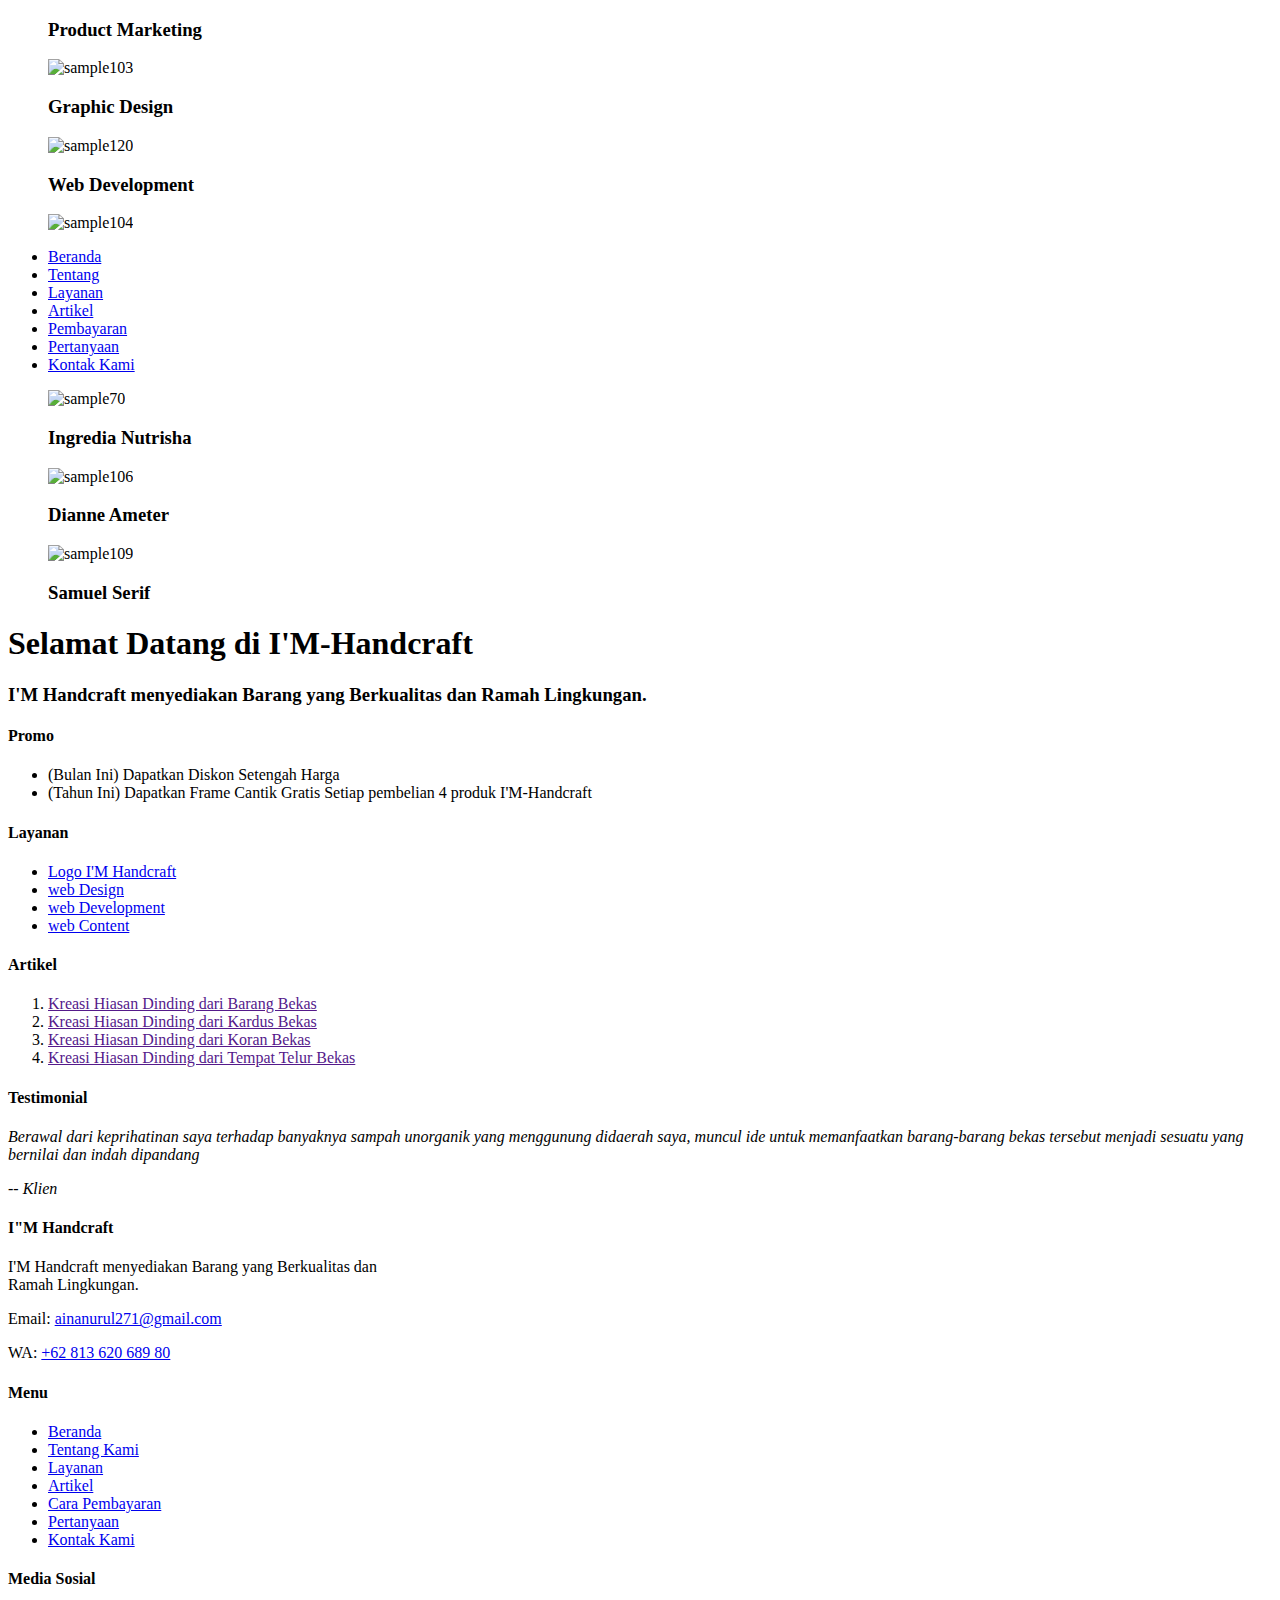
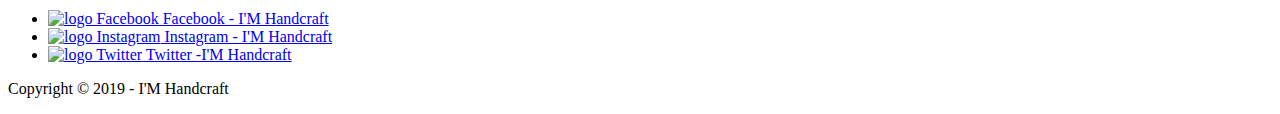
==== index.html @ 36e2d90a "Add files via upload" ====
<!DOCTYPE html>
<html lang="en">
<head>
	<meta charset="UTF-8">
	<meta name="viewport" content="width=device-width, initial-scale=1.0">
	<meta http-equiv="X-UA-Compatible" content="ie=edge">
	<title>
		Kreasi kerajinan Tangan Unik dari Bahan Bekas
	</title>
	<meta name="description" content="Dalam keseharian kita, seringkali kita menjumpai barang barang bekas yang tidak terpakai, ,misalnya tempat telur, ">

	<!--Start Css-->
	<link rel="stylesheet" href="styles/styles.css">
	<!-- End Css-->
	<!-- Start Javascript-->
	<script src="js/function.js">
	</script>
	<!-- End Javascript-->
	
</head>
<body>
	<!--Start Logo-->
	<div class="container logo">
		<figure class="snip1556">
			<figcaption>
			  <h3>Product Marketing</h3>
			</figcaption><img src="" alt="sample103" />
			<a href="#"></a>
		  </figure>
		  <figure class="snip1556">
			<figcaption>
			  <h3>Graphic Design</h3>
			</figcaption><img src="https://s3-us-west-2.amazonaws.com/s.cdpn.io/331810/sample120.jpg" alt="sample120" />
			<a href="#"></a>
		  </figure>
		  <figure class="snip1556">
			<figcaption>
			  <h3>Web Development</h3>
			</figcaption><img src="https://s3-us-west-2.amazonaws.com/s.cdpn.io/331810/sample111.jpg" alt="sample104" />
			<a href="#"></a>
		  </figure>
	</div>
	<!--end logo-->


	<!-- Start Menu Primer-->
	<div class="container menu-primer">
		<ul>
			<li>
				<a href="index.html" tittle="Beranda" class="active">Beranda</a>
			</li>
			<li>
				<a href="tentang.html" tittle=">Tentang">Tentang</a>
			</li>
			<li>
				<a href="layanan.html" tittle="Layanan">Layanan</a>
			</li>
			<li>
				<a href="artikel.html" tittle="Artikel">Artikel</a>
			</li>
			<li>
				<a href="pembayaran.html" tittle="Pembayaran">Pembayaran</a>
			</li>
			<li>
				<a href="pertanyaan.html" tittle="Pertanyaan">Pertanyaan</a>
			</li>
			<li>
				<a href="kontak.html" tittle="Kontak Kami">Kontak Kami</a>
			</li>
		</ul>
	</div>
	<!--End Menu Primer-->

	<div class="container">
		<figure class="snip1585">
			<img src="images/sample70.jpg" alt="sample70" />
			<figcaption>
			  <h3>Ingredia <span>Nutrisha</span></h3>
			</figcaption>
			<a href="#"></a>
		  </figure>
		  <figure class="snip1585"><img src="images/sample106.jpg" alt="sample106" />
			<figcaption>
			  <h3>Dianne <span>Ameter</span></h3>
			</figcaption>
			<a href="#"></a>
		  </figure>
		  <figure class="snip1585"><img src="images/sample109.jpg" alt="sample109" />
			<figcaption>
			  <h3>Samuel <span>Serif</span></h3>
			</figcaption>
			<a href="#"></a>
		  </figure>
	</div>

	<!-- Start Jumbotron-->
	<div class="container jumbotron">
		<h1 class="judul">Selamat Datang di I'M-Handcraft</h1>
		<h3>I'M Handcraft menyediakan Barang yang Berkualitas dan Ramah Lingkungan.</h3>
	</div>
	<!-- End Jumbotron-->

	<!-- Start Promo & Layanan-->
	<div class="container">
		<!-- Start Promo -->
		<div class="main-home-one">
			<div class="box-heading">
				<h4>Promo</h4>
			</div>
			<div class="box-isi">
				<ul>
					<li>(Bulan Ini) Dapatkan Diskon Setengah Harga</li>
					<li>(Tahun Ini) Dapatkan Frame Cantik Gratis Setiap pembelian 4 produk I'M-Handcraft</li>
				</ul>
			</div>
		</div>
		<!-- End Promo-->

		<!--Start Layanan-->
		<div class="main-home-two">
			<div class="box-heading">
				<h4>Layanan</h4>
			</div>
			<div class="box-isi">
				<ul>
					<li>
						<a href="layanan.html" title="Logo I'M Handcraf">Logo I'M Handcraft</a>
					</li>
					<li>
						<a href="layanan.html" title="web Design">web Design</a>
					</li>
					<li>
						<a href="layanan.html" title="web Development">web Development</a>
					</li>
					<li>
						<a href="layanan.html" title="web Content">web Content</a>
					</li>
				</ul>
			</div>
		<!--End Promo & Layanan-->
	</div>

	<!--Start Artikel & Testimonial-->
	<div class="container">
		<!--Start Artikel-->
		<div class="main-home-one">
			<div class="box-heading"> 
				<h4>Artikel</h4>
			</div>
			<div class="box-isi"> 
				<ol>
					<li>
						<a href="" title="Kreasi Hiasan Dinding dari Barang Bekas">Kreasi Hiasan Dinding dari Barang Bekas</a>
					</li>
					<li>
						<a href="" title="Kreasi Hiasan Dinding dari Kardus Bekas">Kreasi Hiasan Dinding dari Kardus Bekas</a>
					</li>
					<li>
						<a href="" title="Kreasi Hiasan Dinding dari Koran Bekas">Kreasi Hiasan Dinding dari Koran Bekas</a>
					</li>
					<li>
						<a href="" title="Kreasi Hiasan Dinding dari Tempat Telur Bekas">Kreasi Hiasan Dinding dari Tempat Telur Bekas</a>
					</li>
				</ol>
			</div>
		</div>
		
		<!--End Artikel-->

		<!--Start Testimonial-->
		<div class="main-home-two">
			<div class="box-heading"> 
				<h4>Testimonial</h4>
			</div> 
			<div class="box-isi"> 
				<blocquote>
					<p>
						<em>Berawal dari keprihatinan saya terhadap banyaknya sampah unorganik yang menggunung didaerah saya, muncul ide untuk memanfaatkan barang-barang bekas tersebut menjadi sesuatu yang bernilai dan indah dipandang</em>
					</p>
					<cite>-- Klien</cite>
				</blocquote>
			</div>
		</div>
			<!--End Testimonial-->
	</div>
	<!--End Artikel & Testimonial-->

	<!-- Start Menu Sekunder-->
	<div class="Container-ful menu-sekunder ">
		<div class="container ">

			<!--Start I'M-Handcraft-->
			<div class="menu-sekunder-one">
				<h4>I"M Handcraft</h4>
				<p>I'M Handcraft menyediakan Barang yang Berkualitas dan <br> Ramah Lingkungan.</p>
				<p>Email: <a href="mailto:ainanurul271@gmail.com" title="ainanurul271@gmail.com">ainanurul271@gmail.com</a></p>
				<p>WA: <a href="tel:+62 813 620 689 80" title="+62 813 620 689 80">+62 813 620 689 80</a></p>
			</div>
			<!--End I'M-Handcraft-->
		
			<!--Start Menu-->
			<div class="menu-sekunder-two"> 
				<h4>Menu</h4>
				<ul class="menu-bawah">
					<li>
						<a href="index.html" tittle="Beranda">Beranda</a>
					</li>
					<li>
						<a href="tentang.html" tittle=">Tentang Kami">Tentang Kami</a>
					</li>
					<li>
						<a href="layanan.html" tittle="Layanan">Layanan</a>
					</li>
					<li>
						<a href="artikel.html" tittle="Artikel">Artikel</a>
					</li>
					<li>
						<a href="pembayaran.html" tittle="Cara Pembayaran">Cara Pembayaran</a>
					</li>
					<li>
						<a href="pertanyaan.html" tittle="Pertanyaan">Pertanyaan</a>
					</li>
					<li>
						<a href="kontak.html" tittle="Kontak Kami">Kontak Kami</a>
					</li>
				</ul>
			</div>
			<!--End Menu-->
	
			<!--Start Media Sosial-->
			<div class="menu-sekunder-three">
				<h4>Media Sosial</h4>
				<ul>
					<li>
						<a href="https://Facebook.com/" title="Facebook-I'M Handcraft">
							<img src="images/logo-Facebook.png" alt="logo Facebook" width="30">
							Facebook - I'M Handcraft
						</a>
					</li>
					<li>
						<a href="https://Instagram.com/" title="Instagram-I'M Handcraft">
							<img src="images/logo-Instagram.jpg" alt="logo Instagram" width="30">
							Instagram - I'M Handcraft
						</a>
					</li>
					<li>
							<a href="https://Twitter.com/" title="Twitter-I'M Handcraft">
								<img src="images/logo-Twitter.png" alt="logo Twitter" width="30">
								Twitter -I'M Handcraft
							</a>
						
					</li>	
					</ul>
			</div>
				<!--End Media Sosial-->

		</div>
	</div>	
	<!-- End Menu Sekunder-->

	<!--Start Copyright-->
	<div class="container">
		<p>Copyright &copy; 2019 - I'M Handcraft</p>
	</div>
	<!--End Copyright-->




	<!--end Isi-->

</body>
</html>
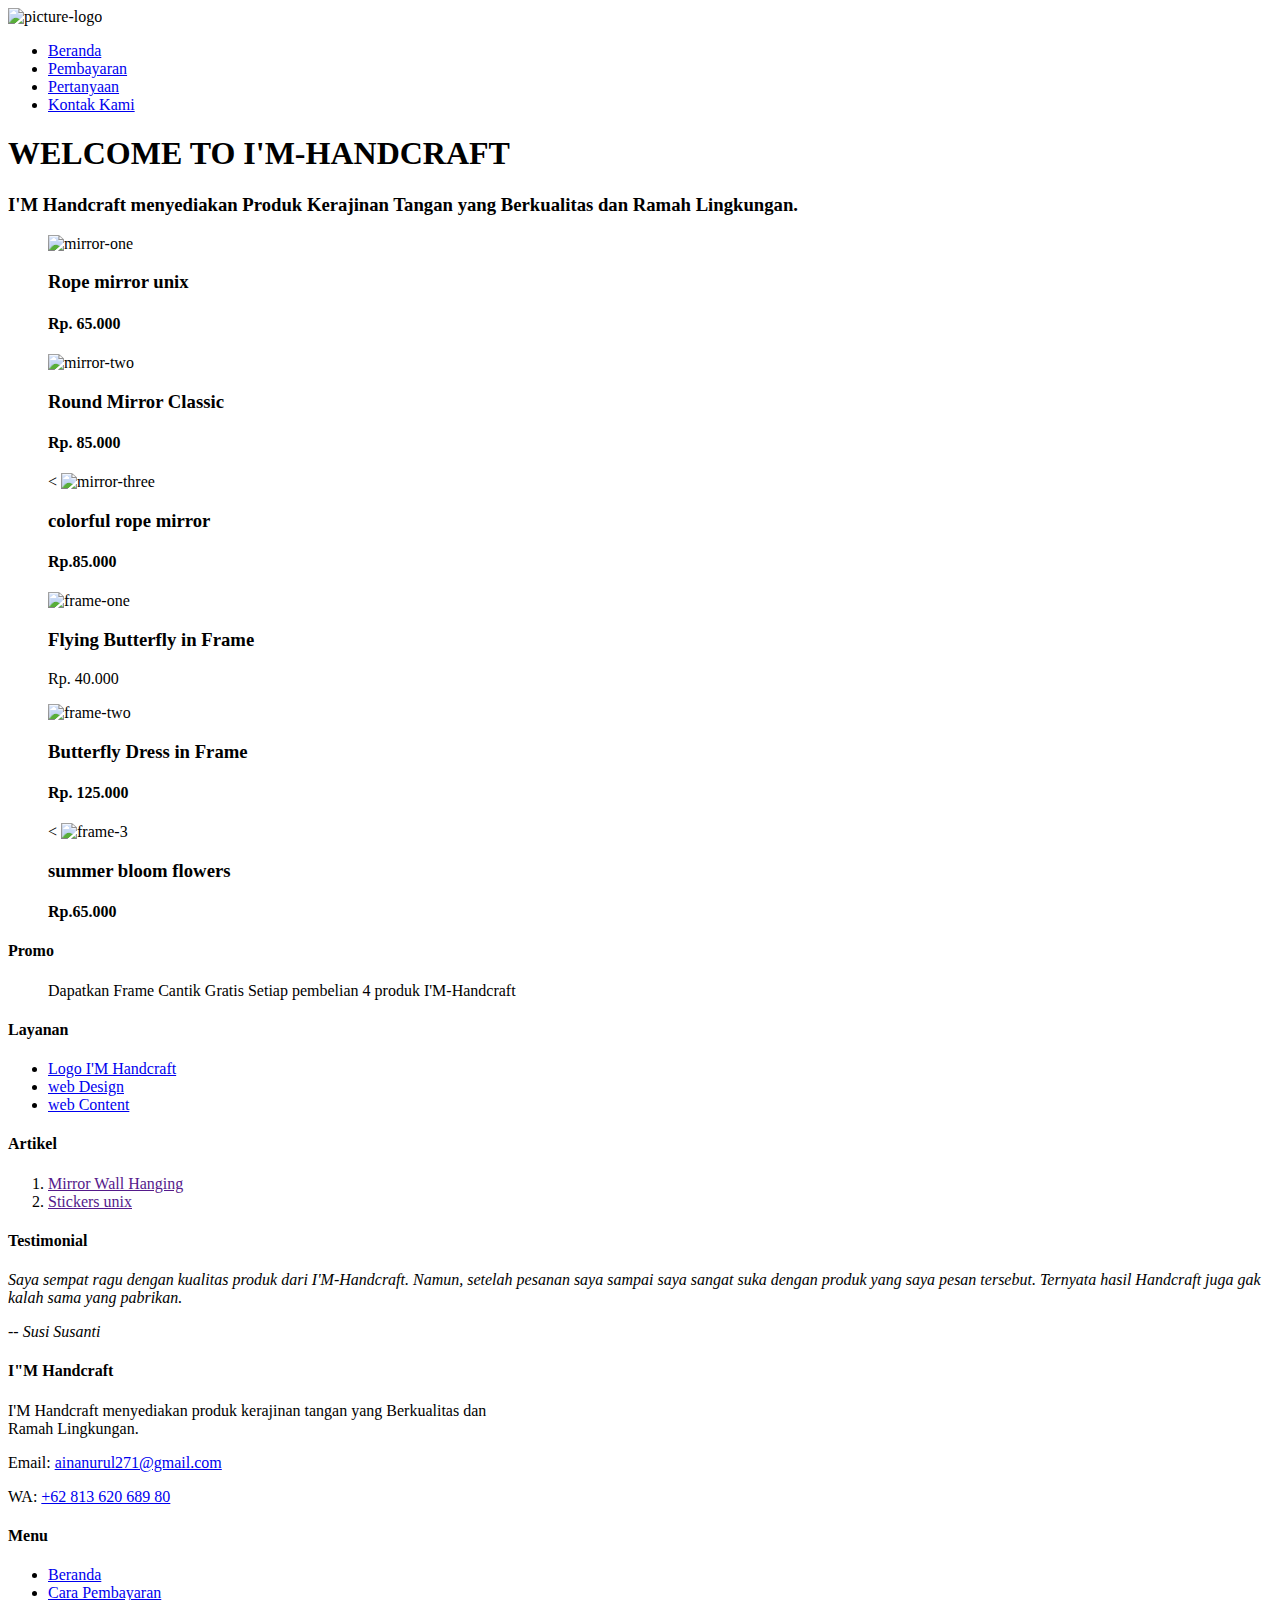
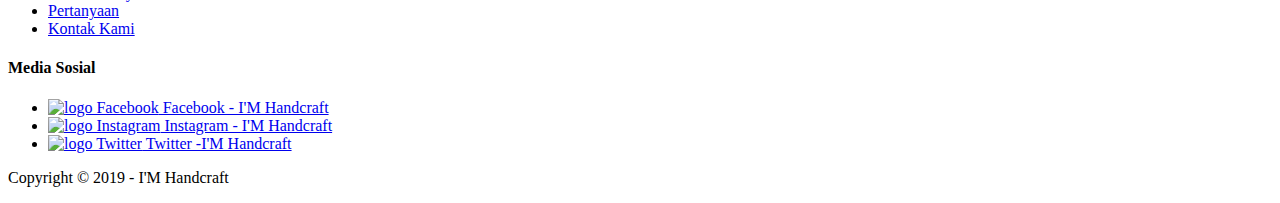
==== commit 0a7e867c: "Add files via upload" ====
--- a/index.html
+++ b/index.html
@@ -5,7 +5,7 @@
 	<meta name="viewport" content="width=device-width, initial-scale=1.0">
 	<meta http-equiv="X-UA-Compatible" content="ie=edge">
 	<title>
-		Kreasi kerajinan Tangan Unik dari Bahan Bekas
+		I'M-Handcraft 
 	</title>
 	<meta name="description" content="Dalam keseharian kita, seringkali kita menjumpai barang barang bekas yang tidak terpakai, ,misalnya tempat telur, ">
 
@@ -21,24 +21,7 @@
 <body>
 	<!--Start Logo-->
 	<div class="container logo">
-		<figure class="snip1556">
-			<figcaption>
-			  <h3>Product Marketing</h3>
-			</figcaption><img src="" alt="sample103" />
-			<a href="#"></a>
-		  </figure>
-		  <figure class="snip1556">
-			<figcaption>
-			  <h3>Graphic Design</h3>
-			</figcaption><img src="https://s3-us-west-2.amazonaws.com/s.cdpn.io/331810/sample120.jpg" alt="sample120" />
-			<a href="#"></a>
-		  </figure>
-		  <figure class="snip1556">
-			<figcaption>
-			  <h3>Web Development</h3>
-			</figcaption><img src="https://s3-us-west-2.amazonaws.com/s.cdpn.io/331810/sample111.jpg" alt="sample104" />
-			<a href="#"></a>
-		  </figure>
+		<img src="images/picture-logo.png" alt="picture-logo" width="450" height="250">
 	</div>
 	<!--end logo-->
 
@@ -47,16 +30,7 @@
 	<div class="container menu-primer">
 		<ul>
 			<li>
-				<a href="index.html" tittle="Beranda" class="active">Beranda</a>
-			</li>
-			<li>
-				<a href="tentang.html" tittle=">Tentang">Tentang</a>
-			</li>
-			<li>
-				<a href="layanan.html" tittle="Layanan">Layanan</a>
-			</li>
-			<li>
-				<a href="artikel.html" tittle="Artikel">Artikel</a>
+				<a href="index.html" tittle="Beranda">Beranda</a>
 			</li>
 			<li>
 				<a href="pembayaran.html" tittle="Pembayaran">Pembayaran</a>
@@ -70,35 +44,66 @@
 		</ul>
 	</div>
 	<!--End Menu Primer-->
-
-	<div class="container">
-		<figure class="snip1585">
-			<img src="images/sample70.jpg" alt="sample70" />
-			<figcaption>
-			  <h3>Ingredia <span>Nutrisha</span></h3>
-			</figcaption>
-			<a href="#"></a>
-		  </figure>
-		  <figure class="snip1585"><img src="images/sample106.jpg" alt="sample106" />
-			<figcaption>
-			  <h3>Dianne <span>Ameter</span></h3>
-			</figcaption>
-			<a href="#"></a>
-		  </figure>
-		  <figure class="snip1585"><img src="images/sample109.jpg" alt="sample109" />
-			<figcaption>
-			  <h3>Samuel <span>Serif</span></h3>
-			</figcaption>
-			<a href="#"></a>
-		  </figure>
-	</div>
 
 	<!-- Start Jumbotron-->
 	<div class="container jumbotron">
-		<h1 class="judul">Selamat Datang di I'M-Handcraft</h1>
-		<h3>I'M Handcraft menyediakan Barang yang Berkualitas dan Ramah Lingkungan.</h3>
+		<h1 class="judul">WELCOME TO I'M-HANDCRAFT</h1>
+		<h3>I'M Handcraft menyediakan Produk Kerajinan Tangan yang Berkualitas dan Ramah Lingkungan.</h3>
 	</div>
 	<!-- End Jumbotron-->
+
+	<div class="container">
+		<figure class="snip1585">
+			<img src="images/mirror-one.jpg" alt="mirror-one" />
+			<figcaption>
+			  <h3> Rope mirror <span> unix</span></h3>
+			  <h4> Rp. 65.000 </h4>
+			</figcaption>
+			<a href="detail-gambar-1.html"></a>
+		  </figure>
+		  <figure class="snip1585">
+			  <img src="images/mirror-two.jpg" alt="mirror-two" />
+			<figcaption>
+			  <h3> Round Mirror <span> Classic</span></h3>
+			  <h4> Rp. 85.000 </h4> 
+			</figcaption>
+			<a href="detail-gambar-2"></a>
+		  </figure>
+		  <figure class="snip1585"><
+			  <img src="images/mirror-three.jpg" alt="mirror-three" />
+			<figcaption>
+			  <h3> colorful rope <span>mirror </span></h3>
+			  <h4> Rp.85.000 </h4>
+			</figcaption>
+			<a href="detail-gambar-3"></a>
+		  </figure>
+	</div>
+	<div class="container">
+		<figure class="snip1585">
+			<img src="images/frame-one.jpg" alt="frame-one" />
+			<figcaption>
+			  <h3> Flying Butterfly <span> in Frame </span></h3>
+			  <p> Rp. 40.000 </p>
+			</figcaption>
+			<a href="detail-gambar-4"></a>
+		  </figure>
+		  <figure class="snip1585">
+			  <img src="images/frame-two.jpg" alt="frame-two" />
+			<figcaption>
+			  <h3> Butterfly Dress <span> in Frame </span></h3>
+			  <h4> Rp. 125.000 </h4> 
+			</figcaption>
+			<a href="detail-gambar-5"></a>
+		  </figure>
+		  <figure class="snip1585"><
+			  <img src="images/frame-3.jpg" alt="frame-3" />
+			<figcaption>
+			  <h3> summer bloom <span> flowers </span></h3>
+			  <h4> Rp.65.000 </h4>
+			</figcaption>
+			<a href="detail-gambar-6"></a>
+		  </figure>
+	</div>
 
 	<!-- Start Promo & Layanan-->
 	<div class="container">
@@ -108,10 +113,7 @@
 				<h4>Promo</h4>
 			</div>
 			<div class="box-isi">
-				<ul>
-					<li>(Bulan Ini) Dapatkan Diskon Setengah Harga</li>
-					<li>(Tahun Ini) Dapatkan Frame Cantik Gratis Setiap pembelian 4 produk I'M-Handcraft</li>
-				</ul>
+				<ul> Dapatkan Frame Cantik Gratis Setiap pembelian 4 produk I'M-Handcraft</lu>
 			</div>
 		</div>
 		<!-- End Promo-->
@@ -130,14 +132,12 @@
 						<a href="layanan.html" title="web Design">web Design</a>
 					</li>
 					<li>
-						<a href="layanan.html" title="web Development">web Development</a>
-					</li>
-					<li>
 						<a href="layanan.html" title="web Content">web Content</a>
 					</li>
 				</ul>
 			</div>
 		<!--End Promo & Layanan-->
+		</div>
 	</div>
 
 	<!--Start Artikel & Testimonial-->
@@ -150,16 +150,10 @@
 			<div class="box-isi"> 
 				<ol>
 					<li>
-						<a href="" title="Kreasi Hiasan Dinding dari Barang Bekas">Kreasi Hiasan Dinding dari Barang Bekas</a>
-					</li>
-					<li>
-						<a href="" title="Kreasi Hiasan Dinding dari Kardus Bekas">Kreasi Hiasan Dinding dari Kardus Bekas</a>
-					</li>
-					<li>
-						<a href="" title="Kreasi Hiasan Dinding dari Koran Bekas">Kreasi Hiasan Dinding dari Koran Bekas</a>
-					</li>
-					<li>
-						<a href="" title="Kreasi Hiasan Dinding dari Tempat Telur Bekas">Kreasi Hiasan Dinding dari Tempat Telur Bekas</a>
+						<a href="" title="Mirror Wall Hanging"> Mirror Wall Hanging </a>
+					</li>
+					<li>
+						<a href="" title="Stickers unix"> Stickers unix </a>
 					</li>
 				</ol>
 			</div>
@@ -175,26 +169,25 @@
 			<div class="box-isi"> 
 				<blocquote>
 					<p>
-						<em>Berawal dari keprihatinan saya terhadap banyaknya sampah unorganik yang menggunung didaerah saya, muncul ide untuk memanfaatkan barang-barang bekas tersebut menjadi sesuatu yang bernilai dan indah dipandang</em>
+						<em> Saya sempat ragu dengan kualitas produk dari I'M-Handcraft. Namun, setelah pesanan saya sampai saya sangat suka dengan produk yang saya pesan tersebut. Ternyata hasil Handcraft juga gak kalah sama yang pabrikan.</em>
 					</p>
-					<cite>-- Klien</cite>
+					<cite>-- Susi Susanti</cite>
 				</blocquote>
 			</div>
 		</div>
 			<!--End Testimonial-->
-	</div>
+	
 	<!--End Artikel & Testimonial-->
 
 	<!-- Start Menu Sekunder-->
-	<div class="Container-ful menu-sekunder ">
-		<div class="container ">
-
+		<div class="container-full">
+			<div class="menu-sekunder-one">
 			<!--Start I'M-Handcraft-->
-			<div class="menu-sekunder-one">
 				<h4>I"M Handcraft</h4>
-				<p>I'M Handcraft menyediakan Barang yang Berkualitas dan <br> Ramah Lingkungan.</p>
+				<p>I'M Handcraft menyediakan produk kerajinan tangan yang Berkualitas dan <br> Ramah Lingkungan.</p>
 				<p>Email: <a href="mailto:ainanurul271@gmail.com" title="ainanurul271@gmail.com">ainanurul271@gmail.com</a></p>
-				<p>WA: <a href="tel:+62 813 620 689 80" title="+62 813 620 689 80">+62 813 620 689 80</a></p>
+				<p>WA: <a href="tel:+62 813 620 689 80" title="+62 813 620 689 80">+62 813 620 689 80</a>
+				</p>
 			</div>
 			<!--End I'M-Handcraft-->
 		
@@ -206,15 +199,6 @@
 						<a href="index.html" tittle="Beranda">Beranda</a>
 					</li>
 					<li>
-						<a href="tentang.html" tittle=">Tentang Kami">Tentang Kami</a>
-					</li>
-					<li>
-						<a href="layanan.html" tittle="Layanan">Layanan</a>
-					</li>
-					<li>
-						<a href="artikel.html" tittle="Artikel">Artikel</a>
-					</li>
-					<li>
 						<a href="pembayaran.html" tittle="Cara Pembayaran">Cara Pembayaran</a>
 					</li>
 					<li>
@@ -250,12 +234,11 @@
 							</a>
 						
 					</li>	
-					</ul>
-			</div>
+				</ul>
+			</div>
+		</div>
 				<!--End Media Sosial-->
 
-		</div>
-	</div>	
 	<!-- End Menu Sekunder-->
 
 	<!--Start Copyright-->
@@ -268,6 +251,7 @@
 
 
 	<!--end Isi-->
+	
 
 </body>
 </html>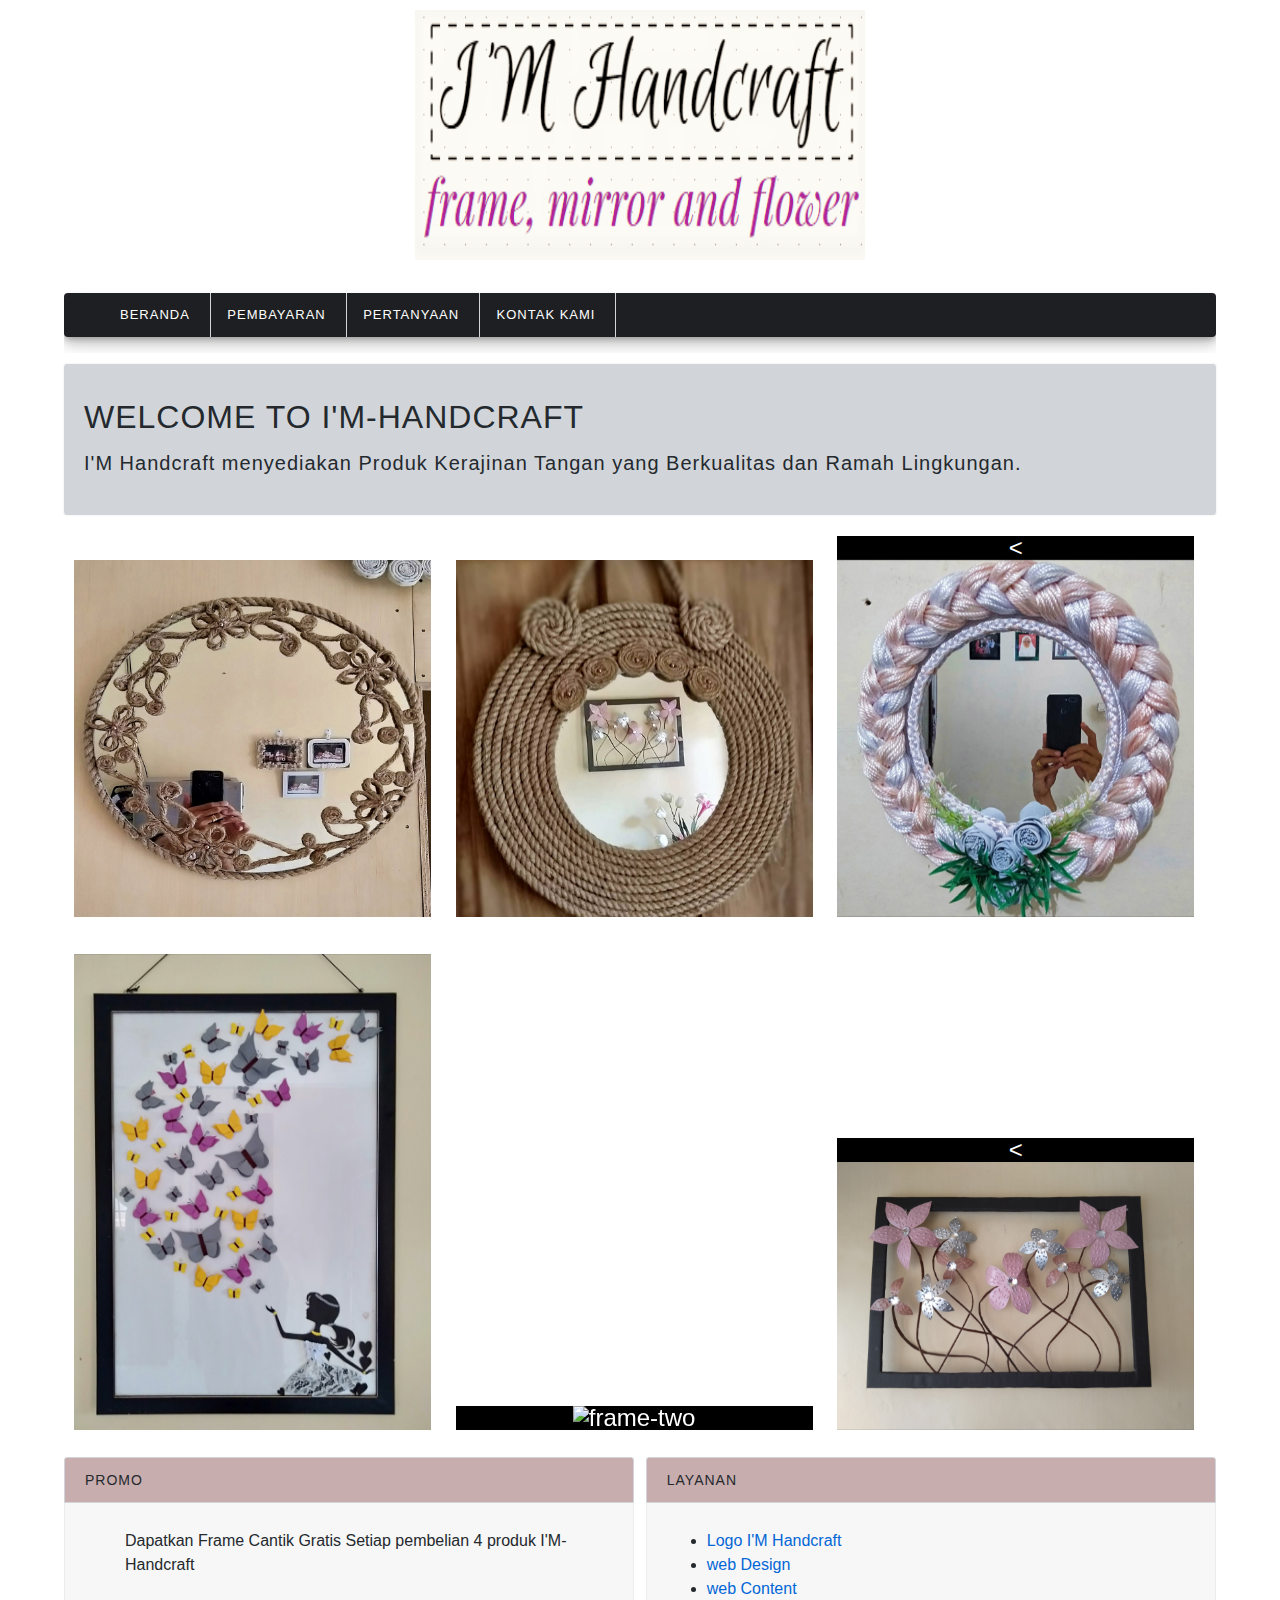
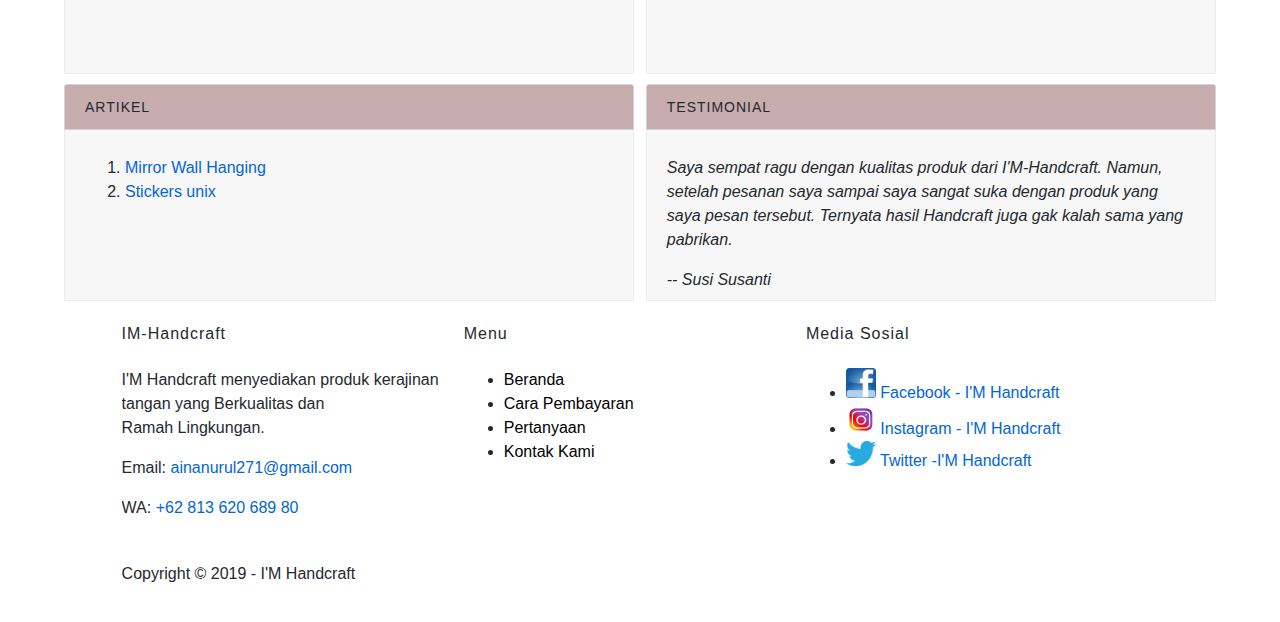
==== commit 6f96dbbb: "Add files via upload" ====
--- a/index.html
+++ b/index.html
@@ -183,7 +183,7 @@
 		<div class="container-full">
 			<div class="menu-sekunder-one">
 			<!--Start I'M-Handcraft-->
-				<h4>I"M Handcraft</h4>
+				<h4>IM-Handcraft</h4>
 				<p>I'M Handcraft menyediakan produk kerajinan tangan yang Berkualitas dan <br> Ramah Lingkungan.</p>
 				<p>Email: <a href="mailto:ainanurul271@gmail.com" title="ainanurul271@gmail.com">ainanurul271@gmail.com</a></p>
 				<p>WA: <a href="tel:+62 813 620 689 80" title="+62 813 620 689 80">+62 813 620 689 80</a>
@@ -247,11 +247,7 @@
 	</div>
 	<!--End Copyright-->
 
-
-
-
 	<!--end Isi-->
 	
-
 </body>
 </html>--- a/styles/styles.css
+++ b/styles/styles.css
@@ -0,0 +1,419 @@
+/*Start Font*/
+@import url('https://fonts.googleapis.com/css?family=Roboto+Condensed&display=swap');
+    /*End Font*/
+
+/* Start Body */
+body{
+    /*Property*/
+    color: #24292e;
+    /* background-image: url(../images/logo-1.png); */
+    font-family: Condensed, Helvetica, Arial, Sans-serif;
+    font-size: 16px;
+    line-height:1.5em;
+    margin: 0;
+    padding: 0;
+}
+/* End Body */
+
+/* Start Debug*/
+.bg-black{
+    background-color: rgb(17, 17, 19);
+}
+.bg-white {
+    background-color: rgba(222, 184, 135, 0.158);
+}
+/* End Debug*/
+
+/*Start Container*/
+.container {
+    margin: 10px auto;
+    overflow: auto;
+    width:90%;
+}
+
+.container-full {
+    margin: 10px auto;
+    overflow: auto;
+    width:90%;
+}
+    
+.container {
+    margin: 10 px auto;
+    overflow: auto;
+    width:90%
+}
+/*End Container*/
+
+/*Start Logo*/
+.logo {
+    text-align: center;
+}
+/*End Logo*/
+
+/*Start Anchor/ Hyperlink*/
+a:link,
+a:visited {
+    color: #0366d6;
+    text-decoration: none;
+}
+a:hover,
+a:active {
+    color: #000000;
+    text-decoration: underline;
+}
+
+/*End Anchor/ Hyperlink*/
+
+/*Start Menu Primer*/
+.menu-primer ul {
+    background-color: rgb(30, 31, 34);
+    border-radius: 4px;
+    box-shadow:
+        0  3px 5px -1px rgba(0, 0, 0, .2),
+        0  6px 10px 0 rgba(0, 0, 0,.14),
+        0  10px 18px 0 rgba(0, 0, 0,.12);
+}
+
+.menu-primer li {
+    display: inline-block;
+    border-right: 1px solid #d1d5da;
+    display: inline-block;
+    margin: 0 -4px;
+}
+
+.menu-primer a  {
+    color: #ffffff;
+    font-size: 13px;
+    display: inline-block;
+    letter-spacing: 1px;
+    padding: 10px 20px;
+    text-transform: uppercase;
+}
+
+.menu-primer a:hover {
+    background-color: #f7f7f7;
+    color: #000000;
+    text-decoration: none;
+}
+.menu-primer .active {
+    background-color: #ffffff;
+    color: #333333;
+    text-decoration: none;
+}
+/*End Menu Primer*/
+
+/* Start Heading*/
+h1,h2,h3,h4,h5, h6 {
+    font-weight: 400;
+    letter-spacing: 1px;
+}
+h1 {
+    font-size: 28px;
+}
+h2 {
+    font-size: 24px;
+}
+h3 {
+    font-size: 18px;
+}
+h4 {
+    font-size: 16px;
+}
+h5 {
+    font-size: 14px;
+}
+h6 {
+    font-size: 13px;
+}
+/* End Heading*/
+
+/* Start Jumbotron*/
+.jumbotron {
+    background-color: #d1d5da;
+    border: 1px solid #f7f7f7;
+    border-radius: 4px;
+    padding:20px 0;
+}
+.jumbotron h1 {
+    font-size: 32px;
+    padding: 0 20px;
+}
+.jumbotron h3 {
+    font-size: 20px;
+    padding: 0 20px;
+}
+/* End Jumbotron*/
+
+/* Start Main*/
+.main-home-one {
+    float: left;
+    width: 49.5%;
+}
+.main-home-two {
+    float: right;
+    width: 49.5%;
+}
+.main-home-one .box-isi,
+.main-home-two .box-isi {
+    height: 150px;
+}
+/* End Main*/
+
+/*Start Box*/
+.box-heading {
+    background-color: #c7adad;
+    border: 1px solid #d1d5da;
+    border-radius: 3px 3px 0 0;
+    margin: 0; 
+    padding: 10px 20px;
+    text-transform: uppercase;
+}
+.box-heading h4 {
+    font-size: 14px;
+    margin: 0;
+}
+
+.box-isi {
+    background-color: #f7f7f7;
+    border: 1px solid #eaecef;
+    border-top: 0;
+    margin: 0; 
+    padding: 10px 20px;
+    
+}
+
+/*End Box*/
+
+.judul{
+    font-family: 'Lacquer', sans-serif;
+
+}
+.menu-bawah li a{
+    color: black;
+
+}
+.bg-white{
+    background-color: white;
+}
+/*Start Menu Sekunder*/
+.menu-sekunder {
+    background-color: #b9cdee;
+    border-bottom: 1px solid #eff5fd;
+    border-top: 1px solid #f1f3f7;
+    overflow: auto;
+    padding: 10px 0;
+}
+.menu-sekunder h4 {
+    font-size: 14px;
+    margin: 0 auto;
+    text-transform: uppercase;
+}
+.menu-sekunder ul {
+    padding: 0;
+}
+.menu-sekunder li {
+    list-style: disc;
+}
+
+.menu-sekunder li a,
+.menu-sekunder p {
+    font-size: 15px;
+
+}
+
+.menu-sekunder-one,
+.menu-sekunder-two,
+.menu-sekunder-three {
+    float: left;
+}
+.menu-sekunder-one {
+    width: 33%;
+}
+.menu-sekunder-two {
+    width: 33%;
+}
+.menu-sekunder-three {
+    width: 33%;
+    float: left;
+}
+.menu-sekunder li img {
+    vertical-align: middle;
+}
+/*End Menu Sekunder*/
+
+@import url(https://fonts.googleapis.com/css?family=Roboto:100,700;);
+.snip1585 {
+  background-color: #000;
+  color: #fff;
+  display: inline-block;
+  font-family: 'Roboto', sans-serif;
+  font-size: 24px;
+  margin: 10px;
+  max-width: 31%;
+  min-width: 31%;
+  overflow: hidden;
+  position: relative;
+  text-align: center;
+  width: 100%;
+}
+
+.snip1585 * {
+  -webkit-box-sizing: border-box;
+  box-sizing: border-box;
+  -webkit-transition: all 0.45s ease;
+  transition: all 0.45s ease;
+}
+
+.snip1585:before,
+.snip1585:after {
+  background-color: rgba(0, 0, 0, 0.5);
+  border-top: 50px solid rgba(0, 0, 0, 0.5);
+  border-bottom: 50px solid rgba(0, 0, 0, 0.5);
+  position: absolute;
+  top: 0;
+  bottom: 0;
+  left: 0;
+  right: 0;
+  content: '';
+  -webkit-transition: all 0.3s ease;
+  transition: all 0.3s ease;
+  z-index: 1;
+  opacity: 0;
+}
+
+.snip1585:before {
+  -webkit-transform: scaleY(2);
+  transform: scaleY(2);
+}
+
+.snip1585:after {
+  -webkit-transform: scaleY(2);
+  transform: scaleY(2);
+}
+
+.snip1585 img {
+  vertical-align: top;
+  max-width: 100%;
+  backface-visibility: hidden;
+}
+
+.snip1585 figcaption {
+  position: absolute;
+  top: 0;
+  bottom: 0;
+  left: 0;
+  right: 0;
+  align-items: center;
+  z-index: 1;
+  display: flex;
+  flex-direction: column;
+  justify-content: center;
+  line-height: 1.1em;
+  opacity: 0;
+  z-index: 2;
+  -webkit-transition-delay: 0s;
+  transition-delay: 0s;
+}
+
+.snip1585 h3 {
+  font-size: 1em;
+  font-weight: 400;
+  letter-spacing: 1px;
+  margin: 0;
+  text-transform: uppercase;
+}
+
+.snip1585 h3 span {
+  display: block;
+  font-weight: 700;
+}
+
+.snip1585 a {
+  position: absolute;
+  top: 0;
+  bottom: 0;
+  left: 0;
+  right: 0;
+  z-index: 3;
+}
+
+.snip1585:hover > img,
+.snip1585.hover > img {
+  opacity: 0.7;
+}
+
+.snip1585:hover:before,
+.snip1585.hover:before,
+.snip1585:hover:after,
+.snip1585.hover:after {
+  -webkit-transform: scale(1);
+  transform: scale(1);
+  opacity: 1;
+}
+
+.snip1585:hover figcaption,
+.snip1585.hover figcaption {
+  opacity: 1;
+  -webkit-transition-delay: 0.1s;
+  transition-delay: 0.1s;
+}
+
+.detail-gambar{
+    float: left;
+    width: 50%;
+}
+
+.keterangan{
+    float: left;
+    width: 50%;
+}
+.detail-gambar-2{
+    float: left;
+    width: 50%;
+}
+
+.keterangan-gambar-2{
+    float: left;
+    width: 50%;
+}
+.detail-gambar-3{
+    float: left;
+    width: 50%;
+}
+
+.keterangan-gambar-3{
+    float: left;
+    width: 50%;
+}
+.detail-gambar-4{
+    float: left;
+    width: 50%;
+}
+
+.keterangan-gambar-4{
+    float: left;
+    width: 50%;
+}
+.detail-gambar-5{
+    float: left;
+    width: 50%;
+}
+
+.keterangan-gambar-5{
+    float: left;
+    width: 50%;
+}
+.detail-gambar-6{
+    float: left;
+    width: 50%;
+}
+
+.keterangan-gambar-6{
+    float: left;
+    width: 50%;
+}
+
+
+
+
+
